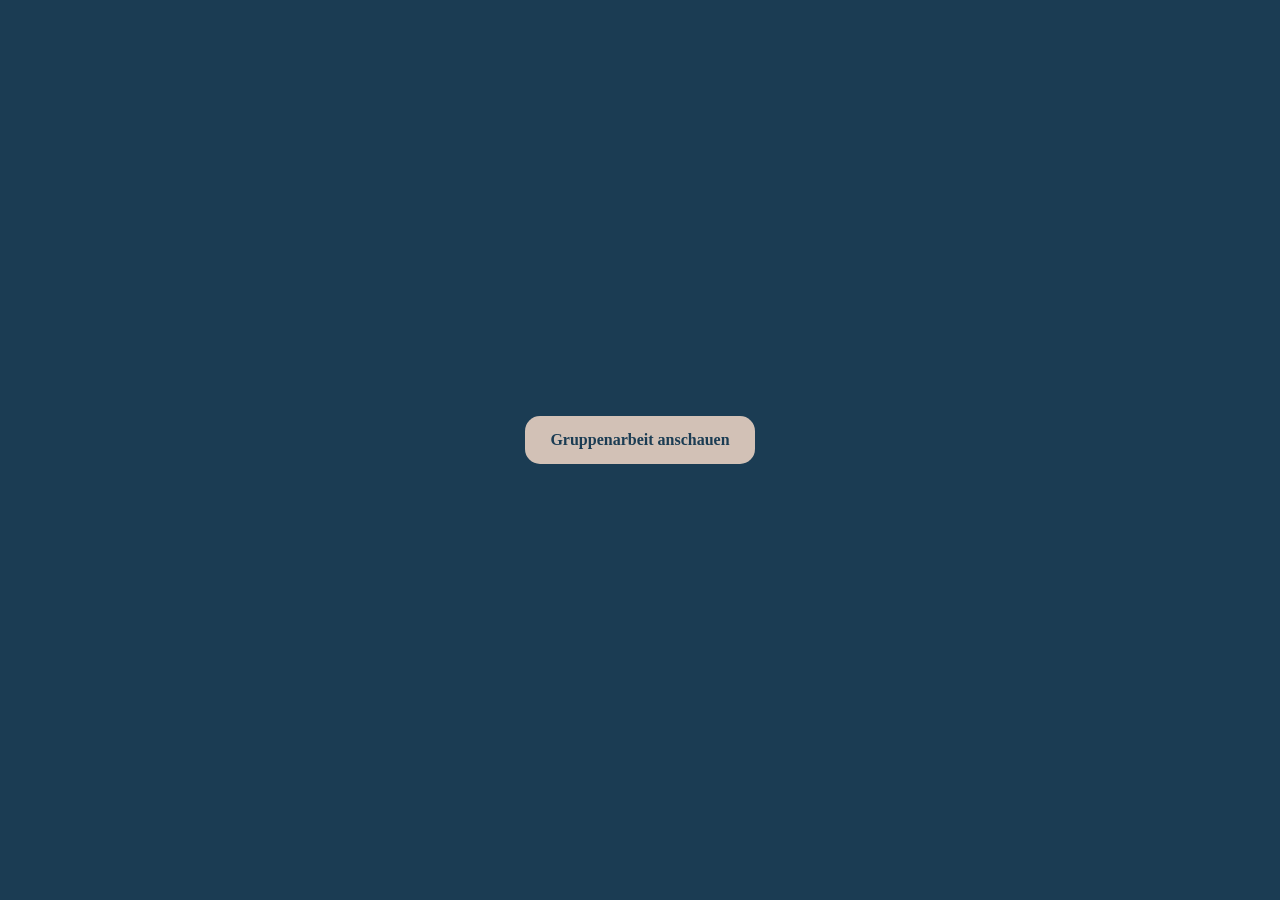
==== index.html @ 04bf3157 "Add files via upload" ====
<!DOCTYPE html>
<html lang="de">
<head>
    <link rel="stylesheet" href="style.css">
    <meta charset="UTF-8">
    <meta name="viewport" content="width=device-width, initial-scale=1.0">
    <title>Gruppenarbeit</title>
</head>
<body>

    <a class="projekt-btn" href="malware.html">Gruppenarbeit anschauen</a>

    <div id="loading-screen">
        <div class="loader"></div>
        <p>Rootkit wird installiert...</p>
    </div>

    <script>
        document.addEventListener("DOMContentLoaded", () => {
        const btn = document.querySelector(".projekt-btn");
        const loader = document.getElementById("loading-screen");

        btn.addEventListener("click", (e) => {
            e.preventDefault();

            loader.style.display = "flex";

            const target = btn.getAttribute("href");

            setTimeout(() => {
                window.location.href = target;
            }, 4000);
        });
        });
    </script>
    
</body>
</html>
---- style.css ----
html {
    background-color: #1B3C53;
}

body {
    display: flex;
    align-items: center;
    justify-content: center;
    height: 96vh;
}

.projekt-btn {
    border: none;
    background-color: #D2C1B6;
    color: #1B3C53;
    padding: 15px 25px;
    border-radius: 15px;
    transition: transform .3s ease;
    text-decoration: none;
    font-weight: 600;
}

.projekt-btn:hover {
    cursor: pointer;
    transform: scale(1.1);
}

.projekt-btn:active {
    transform: scale(.9);
}

#loading-screen {
    position: fixed;
    inset: 0;
    background: rgb(0, 0, 0);
    display: none;
    flex-direction: column;
    justify-content: center;
    align-items: center;
    color: white;
    z-index: 9999;
}

.loader {
    width: 200px;
    height: 6px;
    background: #444;
    overflow: hidden;
    border-radius: 10px;
    margin-bottom: 10px;
}

.loader::after {
    content: "";
    display: block;
    width: 40%;
    height: 100%;
    background: #00ff99;
    animation: loading 3s infinite linear;
}

@keyframes loading {
    0% { transform: translateX(-100%); }
    100% { transform: translateX(250%); }
}
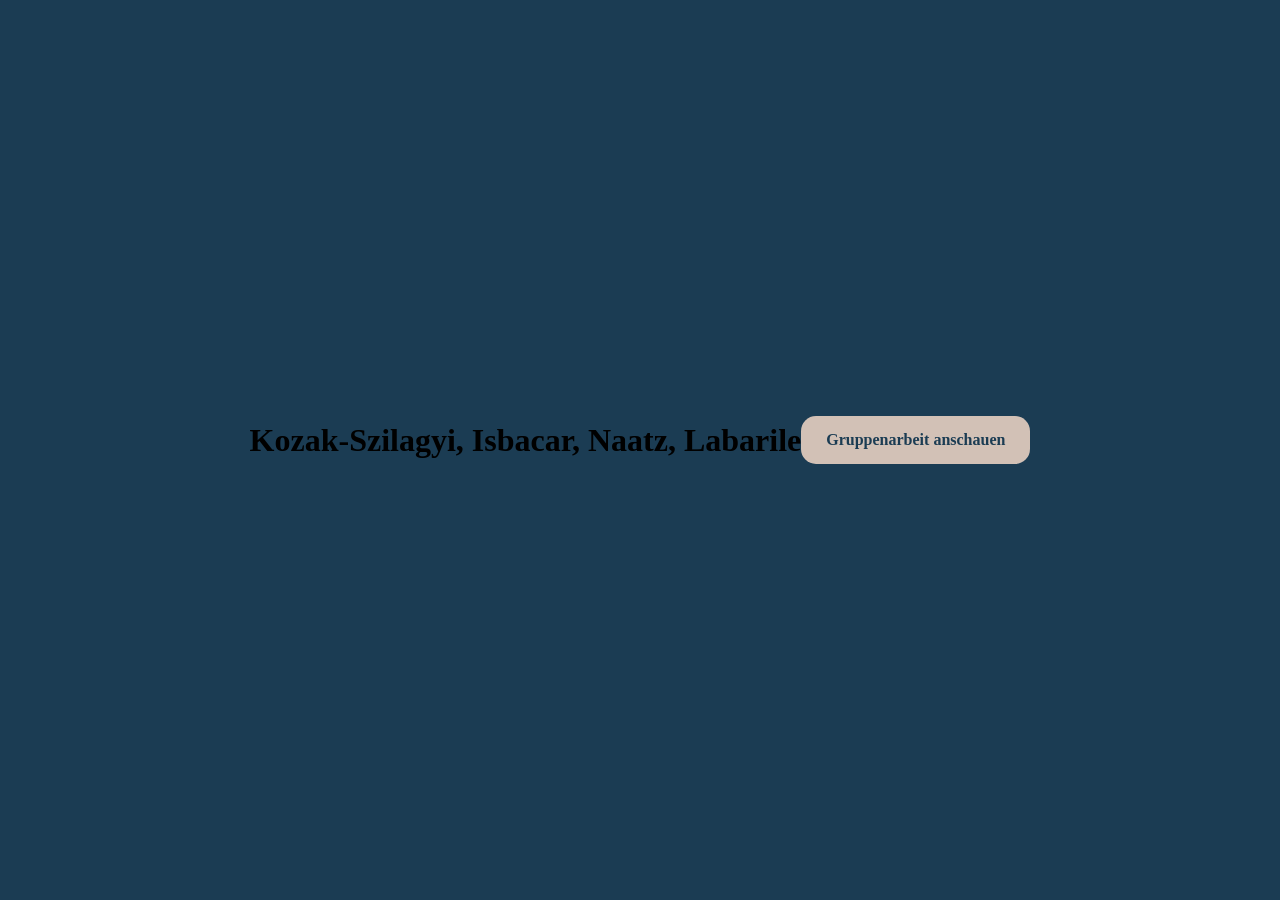
==== commit cf07b2f1: "Update index.html" ====
--- a/index.html
+++ b/index.html
@@ -1,12 +1,15 @@
 <!DOCTYPE html>
 <html lang="de">
 <head>
+    <script src="script.js" defer></script>
     <link rel="stylesheet" href="style.css">
     <meta charset="UTF-8">
     <meta name="viewport" content="width=device-width, initial-scale=1.0">
     <title>Gruppenarbeit</title>
 </head>
 <body>
+
+    <h1>Kozak-Szilagyi, Isbacar, Naatz, Labarile</h1>
 
     <a class="projekt-btn" href="malware.html">Gruppenarbeit anschauen</a>
 
@@ -15,24 +18,5 @@
         <p>Rootkit wird installiert...</p>
     </div>
 
-    <script>
-        document.addEventListener("DOMContentLoaded", () => {
-        const btn = document.querySelector(".projekt-btn");
-        const loader = document.getElementById("loading-screen");
-
-        btn.addEventListener("click", (e) => {
-            e.preventDefault();
-
-            loader.style.display = "flex";
-
-            const target = btn.getAttribute("href");
-
-            setTimeout(() => {
-                window.location.href = target;
-            }, 4000);
-        });
-        });
-    </script>
-    
 </body>
-</html>+</html>
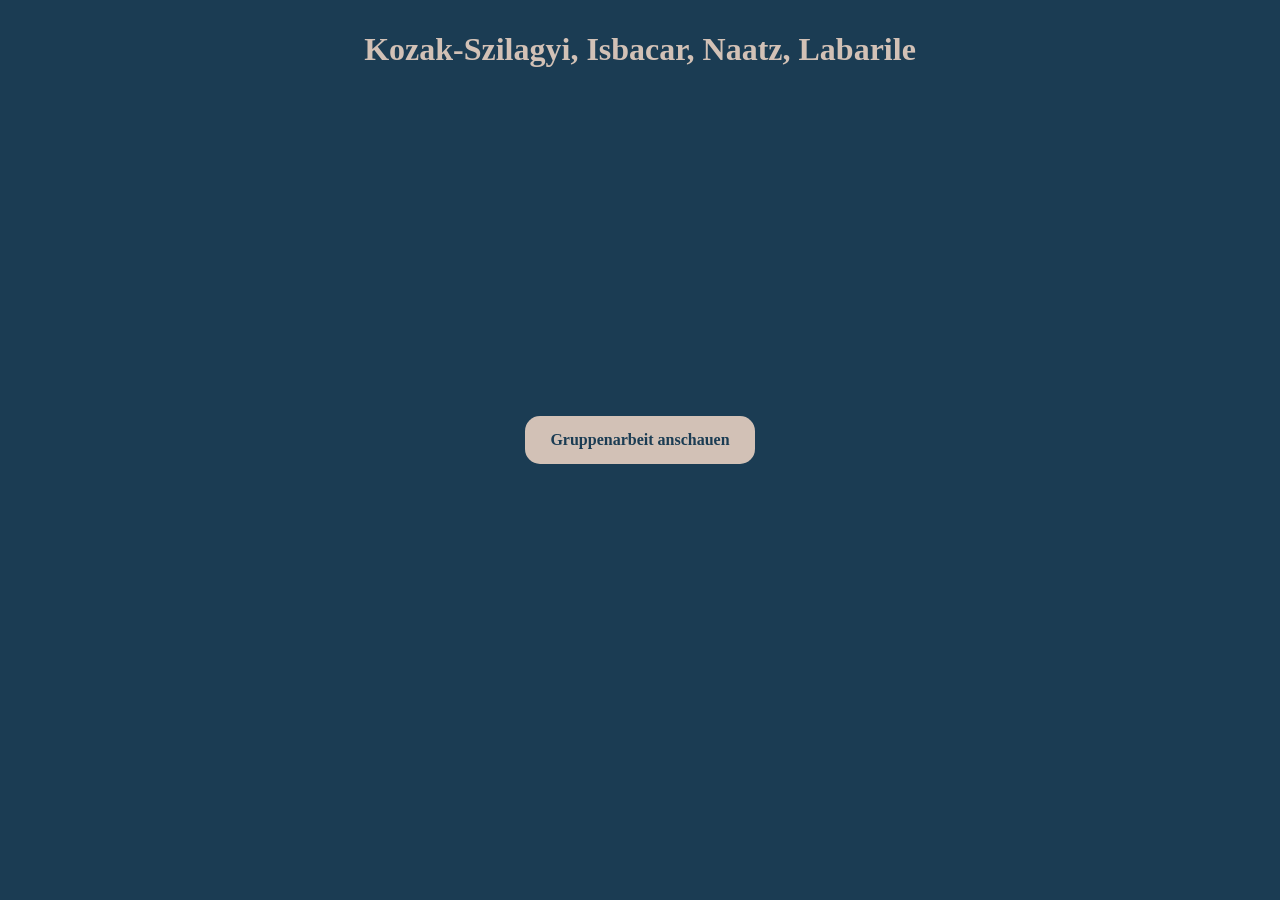
==== commit ab4493bb: "Include video in loading screen Added a video element to the loading screen." ====
--- a/index.html
+++ b/index.html
@@ -14,6 +14,7 @@
     <a class="projekt-btn" href="malware.html">Gruppenarbeit anschauen</a>
 
     <div id="loading-screen">
+        <video class="video" src="infected.mp4" autoplay muted playsinline preload="auto" loop></video>
         <div class="loader"></div>
         <p>Rootkit wird installiert...</p>
     </div>
--- a/style.css
+++ b/style.css
@@ -1,5 +1,12 @@
 html {
     background-color: #1B3C53;
+}
+
+h1 {
+    position: fixed;
+    top: 10px;
+    color: #D2C1B6;
+    padding: 0 10px;
 }
 
 body {
@@ -43,7 +50,7 @@
 
 .loader {
     width: 200px;
-    height: 6px;
+    height: 12px;
     background: #444;
     overflow: hidden;
     border-radius: 10px;
@@ -54,12 +61,18 @@
     content: "";
     display: block;
     width: 40%;
-    height: 100%;
-    background: #00ff99;
+    height: 200%;
+    background: #c01b1b;
     animation: loading 3s infinite linear;
 }
 
 @keyframes loading {
     0% { transform: translateX(-100%); }
     100% { transform: translateX(250%); }
-}+}
+
+@media screen and (max-width: 650px){
+    h1 {
+        font-size: 1.5rem;
+    }
+}
